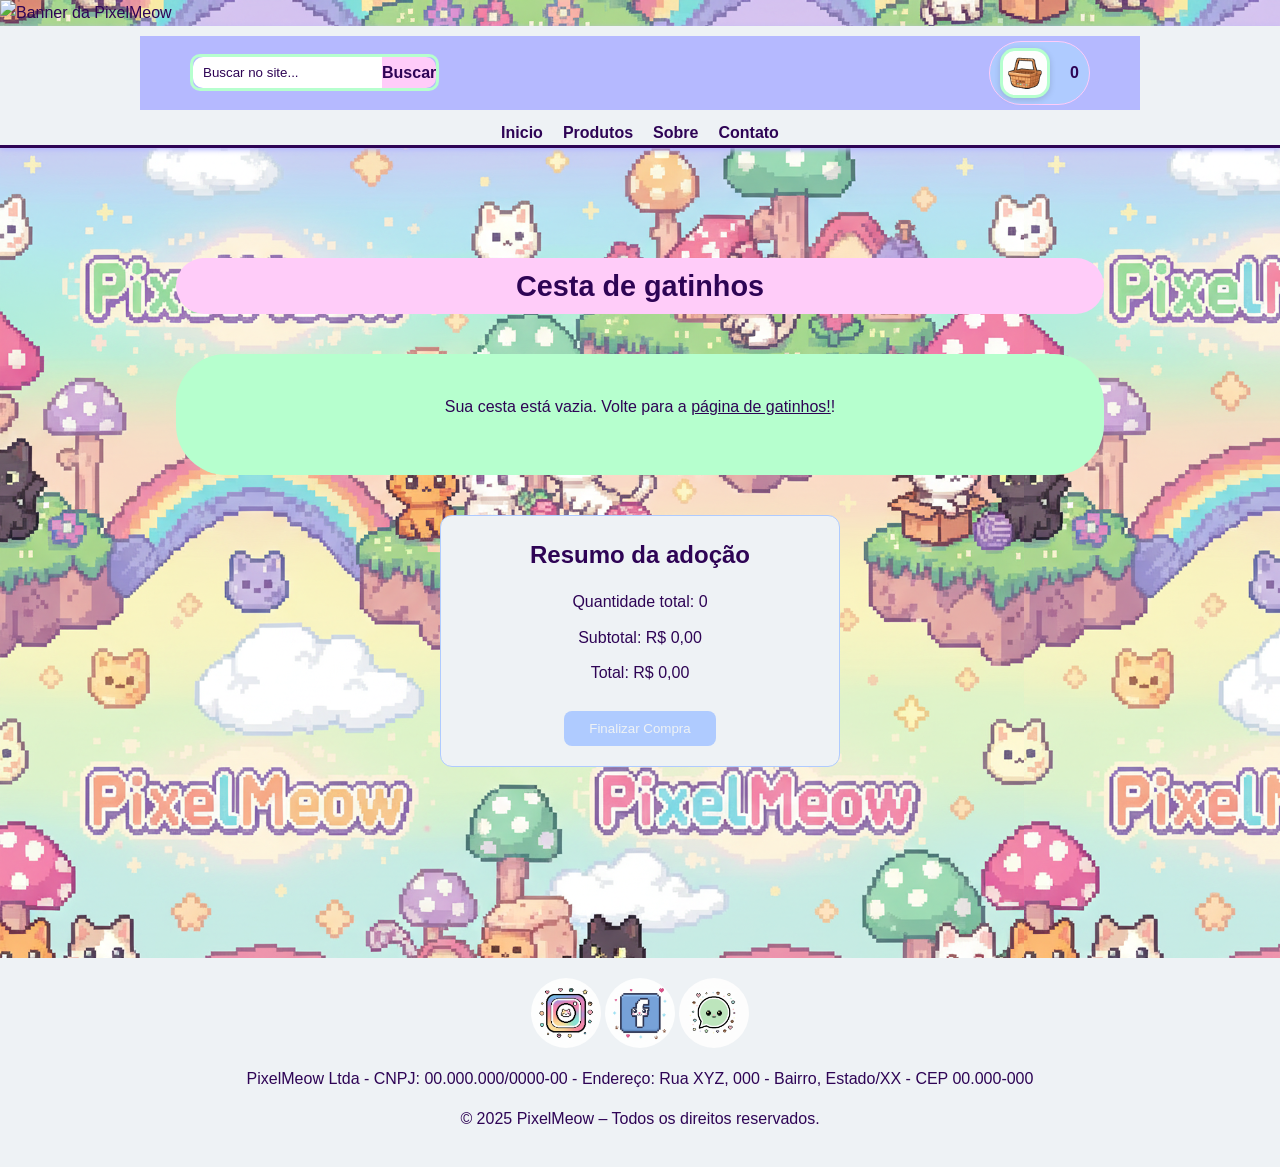
==== pages/cesta.html @ ab3cd98b "primeiro commit" ====
<!DOCTYPE html>
<html lang="pt-BR">

<head>
    <meta charset="UTF-8">
    <meta name="viewport" content="width=device-width, initial-scale=1.0">
    <title>PixelMeow
    </title>
    <link rel="stylesheet" href="../style.css">
</head>

<body>


    <header class="header">
        <img class="banner-topo" src="img/banner.png" alt="Banner da PixelMeow">
    </header>

    <header class="header-fixo-container">
        <div class="barra-inicio">
            <div class="titulo-busca-container">
                <div class="search-container">
                    <form action="/caminho-da-busca" method="GET">
                        <input type="text" id="search-box" name="q" placeholder="Buscar no site...">
                        <button type="submit" id="search-button">Buscar</button>
                    </form>
                </div>
                <a href="../pages/cesta.html" class="cesta-link" id="cesta-link">
                    <img src="../img/cesta.png" alt="Ícone do Carrinho de Compras" class="icone-cesta">

                    <span id="contador-cesta">0</span>
                </a>
            </div>
        </div>

        <div class="header-nav-main">
            <nav class="header-nav">
                <ul>
                    <li><a href="../index.html#inicio">Inicio</a></li>
                    <li><a href="../index.html#produtos">Produtos</a></li>
                    <li><a href="../index.html#sobre">Sobre</a></li>
                    <li><a href="../index.html#contato">Contato</a></li>
                </ul>
            </nav>
        </div>
    </header>
    <main class="main-content">

        <section id="cesta-area">
            <h1>Cesta de gatinhos</h1>

            <div id="cesta-itens" class="cards-container">
                <p id="cesta-vazio" style="text-align: center; padding: 20px;">
                <div id="cesta-vazio">
                    <a href="../index.html">Sua cesta está vazia. Volte para a página de gatinhos!</a>
                </div>
                </p>
            </div>

            <div class="resumo-cesta">
                <h2>Resumo da adoção</h2>
                <p>Quantidade total: <span id="quantidade-total">0</span></p>
                <p>Subtotal: <span id="subtotal">R$ 0,00</span></p>
                <p>Total: <span id="total-geral">R$ 0,00</span></p>
                <button id="finalizar-compra">Finalizar Compra</button>
            </div>

        </section>
    </main>


    <footer>
        <div class="social-links">
            <a target="_blank" aria-label="Acesse nosso Instagram"><img src="../img/logo_instagran.png"
                    alt="Logo do Instagram"></a>
            <a target="_blank" aria-label="Acesse nosso Facebook"><img src="../img/logo_facebook.png"
                    alt="Logo do Facebook"></a>
            <a target="_blank" aria-label="Fale conosco no WhatsApp"><img src="../img/logo_whatsapp.png"
                    alt="Logo do Whatsapp"></a>
        </div>
        <p>PixelMeow Ltda - CNPJ: 00.000.000/0000-00 - Endereço: Rua XYZ, 000 - Bairro, Estado/XX - CEP 00.000-000</p>
        <p>&copy; 2025 PixelMeow – Todos os direitos reservados. </p>
    </footer>
</body>

<script src="../cesta.js" defer></script>
<script src="../main.js" defer></script>


</html>
---- style.css ----
@charset "UTF-8";

/* --------------------
   1. Configurações Globais e Reset
   
   -------------------- */

/* --- cores principais----*/
:root {
    --cor-escura: #2e0455;
    --cor-roxo: #b5b9ff;
    --cor-azul: #afcbff;
    --cor-rosa: #ffccf9;
    --cor-verde: #b6ffce;
    --cor-branco: #eef2f5;
    --cor-preto: #01060a;
}

* {
    margin: 0;
    padding: 0;
    box-sizing: border-box;
}

/* --- basico do body----*/
body {
    font-family: 'Trebuchet MS', 'Lucida Sans Unicode', 'Lucida Grande', 'Lucida Sans', Arial, sans-serif;
    line-height: 1.6;
    color: var(--cor-escura);
    background-color: var(--cor-branco);
    background-image: url('img/fundo.png');
}

.main-content {
    max-width: 1200px;
    margin: 0 auto;
    padding: 20px;
}

html,
body {
    margin: 0;
    padding: 0;
}

/* --------------------
    2. Cabeçalho (Header) 
    
    -------------------- */
/* banner */
.header-banner,
.header {
    display: block;
    top: 0;
}

.banner-topo {
    display: block;
    width: 100%;
    height: auto;
    object-fit: cover;
    max-height: 25rem;
    border-bottom-left-radius: 0.75rem;
    border-bottom-right-radius: 0.75rem;
    margin-top: 0;
    /* garante que não tenha deslocamento */
}

/* Header principal */
.header {

    padding: 0;
    box-shadow: none;
    overflow: visible;
    /* importante para o sticky funcionar */
}

/* Container que vai “grudar” após o banner */
.header-fixo-container {
    /* --- menu----*/
    background-color: var(--cor-branco);
    border-bottom: 3px solid var(--cor-escura);
    box-shadow: 0 2px 5px var(--cor-roxo);
    position: sticky;
    top: 0;
    z-index: 1000;
    margin-top: 0;
}

/* --------------------
    2.1 Header/ busca, cesta
    
    -------------------- */

.barra-inicio {
    background-color: var(--cor-branco);
    padding: 10px 0px;
    max-width: 10000px;
    margin: 0 auto;

}

.titulo-busca-container {
    margin: 0 auto;
    display: flex;
    flex-wrap: wrap;
    align-items: center;
    justify-content: space-between;
    gap: 10px;
    padding: 5px 20px;
    background-color: var(--cor-roxo);
    width: 100%;
    max-width: 1000px;
}



/* --------------------
    2.1.1 cesta
    -------------------- */
/* Estilo do Ícone do cesta no html */

.icone-cesta {
    width: 50px;
    height: 50px;
    /* deixa o ícone redondo */
    border-radius: 30%;
    object-fit: cover;
    /* evita distorções */
    background-color: var(--cor-verde);

    padding: 3px;
    transition: all 0.3s ease;
    box-shadow: 0 2px 6px rgba(0, 0, 0, 0.15);
}

/* caixa da cesta */
.cesta-link {

    display: flex;
    align-items: center;
    gap: 20px;
    background-color: var(--cor-azul);
    padding: 6px 10px;
    /* aredonda  */
    border-radius: 80px;
    border: 1px solid var(--cor-rosa);
    transition: all 0.3s ease;
    box-shadow: var(--cor-escura);
    text-decoration: none;
}

.cesta-link:hover {
    background-color: var(--cor-verde);
    filter: brightness(1.2);
}

.cesta-link:hover .icone-cesta {
    filter: brightness(1);
}

#contador-cesta {
    color: var(--cor-escura);
    font-weight: bold;
}

.cesta-link:hover #contador-cesta {
    color: var(--cor-escura);
}

/* --------------------
    2.1.2 busca
    -------------------- */

.search-container {
    margin: 5px auto;
    width: 100%;
    max-width: 100%;
    flex-shrink: 0;
}

.search-container form {
    display: flex;
    align-items: stretch;
    /* força input e botão a mesma altura */
    border: 3px solid var(--cor-verde);
    border-radius: 10px;
    overflow: hidden;
    /* mantém tudo dentro da borda arredondada */
}

#search-box {
    flex-grow: 1;
    padding: 8px 10px;
    border: none;
    /* remove borda própria */
    border-top-left-radius: 10px;
    border-bottom-left-radius: 10px;
}

/* letra busca */
#search-box::placeholder {
    color: var(--cor-escura);
}

#search-button {
    padding: 0 px;
    border: none;
    /* remove borda própria */
    background-color: var(--cor-rosa);
    color: var(--cor-escura);
    font-size: 1em;
    font-weight: bold;
    cursor: pointer;
    border-top-right-radius: 10px;
    border-bottom-right-radius: 10px;
}


#search-button:hover {
    background-color: var(--cor-verde);
    color: var(--cor-escura);
}


/* --------------------
    2.1 Header/ navegação
    
    -------------------- */

.header-nav-main {
    padding: 0 20px;
}

.header-nav {
    flex-grow: 1;
    padding: 0;
}

.header-nav ul {
    list-style: none;
    display: flex;
    flex-wrap: wrap;
    gap: 20px;
    justify-content: center;
}

.header-nav a {
    text-decoration: none;
    color: var(--cor-escura);
    font-weight: 600;
    padding-bottom: 3px;
    transition: color 0.3s, border-bottom 0.3s;
}

.header-nav a:hover {
    color: var(--cor-roxo);
    border-bottom: 2px solid var(--cor-roxo);
}


/* --------------------
    3. Seções e Conteúdo
    
    -------------------- */
section {
    padding: 40px 0;
    margin-bottom: 20px;

}

section:last-child {
    border-bottom: none;
}

/* estilo titulos (Inicio, Produtos, Sobre, Contato) */
h1 {
    font-size: 1.8em;
    color: var(--cor-escura);
    margin-bottom: 20px;
    text-align: center;
    background-color: var(--cor-rosa);
    padding: 5px 10px 5px 10px;
    border-radius: 100px;


}


p {
    margin-bottom: 15px;

}

#inicio {
    padding-top: 0;
    padding-bottom: 0;
    margin-bottom: 0;
}

/* --------------------
4. Seção promoção
--------------------*/

.container-imagem {
    position: relative;
    width: 100%;
    overflow: hidden;
}

.container-imagem img {
    width: 100%;
    height: 100%;
    min-height: 300px;
    /* mobile */
    max-height: 500px;
    /* desktop */
    object-fit: cover;
    /* corta a imagem se necessário sem deformar */
    display: block;
}

.texto-sobreposto {
    position: absolute;
    top: 50%;
    left: 50%;
    transform: translate(-50%, -50%);
    color: var(--cor-rosa);
    text-align: center;
    padding: 1rem;
    border-radius: 5px;
    z-index: 10;
    display: flex;
    flex-direction: column;
    align-items: center;
    gap: 0.5rem;
    width: 90%;
}

.botao-promocao {
    padding: clamp(0.5rem, 2vw, 1rem) clamp(1rem, 4vw, 2rem);
    font-size: clamp(1rem, 3vw, 1.5rem);
    text-decoration: none;
    border-radius: 5px;
    font-weight: bold;
    letter-spacing: 1px;
    text-transform: uppercase;
    border: 2px solid var(--cor-rosa);
    background-color: var(--cor-roxo);
    color: var(--cor-verde);
    transition: 0.3s;
}

.botao-promocao:hover {
    background-color: var(--cor-azul);
    color: var(--cor-verde);
    border-color: var(--cor-verde);
}

.texto-sobreposto h2 {
    margin: 0;
    font-size: clamp(1.5rem, 6vw, 3rem);
}

.texto-sobreposto p {
    margin: 0;
    font-size: clamp(1rem, 4vw, 1.5rem);
}


/* --------------------
5. Seção produtos
--------------------*/

.cards-container {
    display: flex;
    flex-wrap: wrap;
    justify-content: center;
    gap: 30px;
    max-width: 1200px;
    margin: 0 auto;

}


.produtos-card {
    background-color: var(--cor-branco);
    border: 1px solid var(--cor-rosa);
    border-radius: 150px;
    padding: 20px;
    box-shadow: 0 4px 8px var(--cor-verde);
    text-align: center;
    flex: 1 1 280px;
    max-width: 350px;
    transition: transform 0.3s ease-in-out, box-shadow 0.3s ease-in-out;
}

.produtos-card-pages {
    background-color: var(--cor-branco);
    border: 1px solid var(--cor-rosa);
    border-radius: 150px;
    padding: 20px;
    box-shadow: 0 4px 8px var(--cor-verde);
    text-align: center;
}


.produtos-foto {
    width: 150px;
    height: 150px;
    border-radius: 50%;
    object-fit: cover;
    margin-bottom: 15px;
    border: 4px solid var(--cor-escura);
}

.produtos-name {
    color: var(--cor-escura);
    margin-top: 0;
    margin-bottom: 10px;
    font-size: 1.5em;
}

.produtos-bio {
    color: var(--cor-escura);
    line-height: 1.6;
    font-size: 0.95em;
}

.produtos-preco {
    color: var(--cor-escura);
    line-height: 1.6;
    font-size: 0.95em;
}

.produtos-card:hover {
    transform: translateY(-5px);
    box-shadow: 0 10px 20px var(--cor-escura);
    background-color: var(--cor-azul);

}

.produtos-card:hover .produtos-foto {
    border-color: var(--cor-rosa);
    transition: border-color 0.3s;
}

/* Estilo para o botão de envio */
#produtos button[type="button"] {
    display: block;
    width: 50%;

    padding: 12px 20px;
    background-color: var(--cor-roxo);
    color: var(--cor-verde);
    border: none;
    border-radius: 100px;
    cursor: pointer;
    font-size: 1.1em;
    transition: background-color 0.3s ease;
    margin-top: 20px;
    font-weight: bold;
    display: inline-block;
}

/* Efeito ao passar o mouse no botão */
#produtos button[type="button"]:hover {
    background-color: var(--cor-rosa);
    color: var(--cor-azul);
}

/* --------------------
    6. Sobre
    -------------------- */

#sobre div {
    max-width: 1200px;
    margin: 0 auto;
    /* centraliza o bloco na página */
    background-color: var(--cor-rosa);
    border-radius: 20px;
    padding: 20px;
    text-align: center;
    /* centraliza o conteúdo interno */
}

#sobre div p {
    line-height: 1.6;
    max-width: 800px;
    /* controla largura do texto */
    margin: 0 auto;
    /* centraliza o parágrafo */
}

/* --------------------
    7. Contato
    -------------------- */

/* Estilos para a seção principal do formulário */
#contato {
    /* Centraliza o formulário */
    max-width: 600px;
    margin: 40px auto;
    padding: 30px;
    /* Sombra */
    box-shadow: 0 4px 10px var(--cor-rosa);
    border-radius: 100px;
    background-color: var(--cor-verde);
}

/* Estiliza os pares de Label e Input/Textarea para ficarem organizados */
#contato label,
#contato input[type="text"],
#contato input[type="email"],
#contato input[type="tel"],
#contato textarea {
    display: block;
    width: 100%;
    margin-bottom: 15px;
}

/* Estiliza todos os campos de entrada de texto e área de texto */
#contato input[type="text"],
#contato input[type="email"],
#contato input[type="tel"],
#contato textarea {
    padding: 10px;
    border: 1px solid var(--cor-rosa);
    border-radius: 4px;
    transition: border-color 0.3s ease-in-out;
    font-size: 1em;
    box-sizing: border-box;
}

/* Efeito ao focar nos campos */
#contato input:focus,
#contato textarea:focus {
    outline: none;
    border-color: var(--cor-azul);
    box-shadow: 0 0 5px var(--cor-rosa);
}

/* Estilo específico para a área de texto */
#contato textarea {
    min-height: 100px;
    resize: vertical;
}

/* Estilo para o botão de envio */
#contato button[type="submit"] {
    display: block;
    width: 100%;
    padding: 12px 20px;
    background-color: var(--cor-azul);
    color: var(--cor-escura);
    border: none;
    border-radius: 4px;
    cursor: pointer;
    font-size: 1.1em;
    transition: background-color 0.3s ease;
    margin-top: 20px;
    font-weight: bold;
}

/* Efeito ao passar o mouse no botão */
#contato button[type="submit"]:hover {
    background-color: var(--cor-rosa);
}


/* --------------------
    8. Avaliação
    -------------------- */
.avaliacoes-clientes {
    padding: 50px 20px;
    text-align: center;
    border-radius: 100px;
}

.avaliacoes-clientes h2 {
    margin-bottom: 40px;
    color: var(--cor-escura);
    font-size: 2em;
}

/* Container para as avaliações - usa Flexbox para layout em colunas */
.container-avaliacoes {
    display: flex;
    flex-wrap: wrap;
    /* Permite que os cards quebrem a linha em telas pequenas */
    gap: 30px;
    /* Espaçamento entre os cards */
    justify-content: center;
    max-width: 1200px;
    /* Largura máxima do container */
    margin: 0 auto;
}

/* Estilo do Card de Avaliação Individual */
.avaliacao-card {
    background-color: var(--cor-verde);
    padding: 30px;
    border-radius: 8px;
    box-shadow: var(--cor-escura);
    flex: 1 1 300px;
    min-width: 280px;
    /* Garante um tamanho mínimo em telas muito pequenas */
    transition: transform 0.3s ease;
    border-radius: 100px;
}

.avaliacao-card:hover {
    transform: translateY(-5px);
    /* Efeito sutil ao passar o mouse */
}

/* Estilo das Estrelas */
.estrelas {
    color: var(--cor-escura);
    font-size: 1.5em;
    margin-bottom: 15px;
    letter-spacing: 5px;
    /* Espaçamento entre as estrelas */
    display: block;
    /* Garante que as estrelas fiquem em sua própria linha */
}

.estrelas .star {
    /* Estilos para a estrela preenchida (★) */
    display: inline-block;
}

.estrelas .vazio {
    /* Estilos para a estrela vazia (☆) */
    color: var(--cor-rosa);
}

/* Estilo do Comentário */
.comentario {
    font-style: italic;
    color: var(--cor-escura);
    margin-bottom: 20px;
    line-height: 1.6;
}

/* Estilo do Cliente */
.cliente {
    font-weight: bold;
    color: var(--cor-escura);
    margin-top: 10px;
}


/* --------------------
    8. Rodapé (Footer) 
    -------------------- */


footer {
    text-align: center;
    padding: 20px;
    margin-top: 40px;
    background-color: var(--cor-branco);
    color: var(--cor-escura);
}

.social-links img {
    width: 70px;
    height: 70px;
    border-radius: 50%;
    object-fit: cover;

}

.social-links {
    margin-bottom: 10px;
}

.social-links a:hover img {
    opacity: 0.7;
}



/* --------------------
   9 Carrinho html proprio
    -------------------- */


#cesta-area {
    padding: 40px 10%;
    /* Espaço interno da seção */
    margin: 50px 0;
    /* Espaço acima e abaixo da seção */
    background-color: transparent;
    min-height: 70vh;
    text-align: center;
}

#cesta-area h1 {
    color: var(--cor-escura);
    margin-bottom: 40px;
    /* Espaço entre o título e os cards */
}

#cesta-itens {
    background-color: var(--cor-escura);
    /* fundo branco */
    padding: 20px;
    /* espaço interno */
    border-radius: 12px;
    /* cantos arredondados */
    box-shadow: var(--cor-rosa);
    /* leve sombra */
    margin-bottom: 30px;
    /* espaço entre os itens e o resumo */
    color: var(--cor-escura);
}

/* Cards de produtos no cesta */
#cesta-itens .produtos-card {
    display: flex;
    align-items: center;
    gap: 20px;
    padding: 15px;
    flex: 1 1 100%;
    max-width: 100%;
    border-radius: 8px;
    box-shadow: var(--cor-verde);
}

#cesta-itens a {
    color: var(--cor-escura);
}

/* Informações do produto */
#cesta-itens .produtos-info {
    flex-grow: 1;
    color: var(--cor-escura);
    padding-left: 10px;
}

#cesta-itens .produtos-foto {
    width: 120px;
    height: 120px;
    object-fit: cover;
    border-color: var(--cor-roxo);
    
}

/* Resumo do cesta */
.resumo-cesta {
    max-width: 400px;
    margin: 40px auto 0 auto;
    /* Espaço acima do resumo */
    padding: 20px;
    background-color: var(--cor-branco);
    border: 1px solid var(--cor-azul);
    border-radius: 12px;
    color: var(--cor-azul);
    text-align: center;
    box-shadow: var(--cor-verde);
}

/* Título do resumo */
.resumo-cesta h2 {
    margin-bottom: 15px;
    color: var(--cor-escura);
}

.resumo-cesta p {
    margin: 10px 0;
    color: var(--cor-escura);
}

.resumo-cesta button {
    margin-top: 15px;
    background-color: var(--cor-azul);
    color: var(--cor-branco);
    border: none;
    padding: 10px 25px;
    border-radius: 8px;
    cursor: pointer;
    transition: 0.3s;
}

.resumo-cesta button:hover {
    background-color: var(--cor-rosa);
}

/* Controle de quantidade e botão remover */
.controle-quantidade {
    display: flex;
    align-items: center;
    gap: 10px;
    margin: 10px 0;
}

.controle-quantidade label {
    font-weight: bold;
    color: var(--cor-escura);
}

.input-quantidade {
    width: 60px;
    padding: 5px;
    text-align: center;
    border: 1px solid var(--cor-branco);
    border-radius: 4px;
    color: var(--cor-escura);
}

.btn-remover {
    margin-left: 10px;
    background-color: var(--cor-azul);
    color: var(--cor-branco);
    border: none;
    padding: 6px 12px;
    border-radius: 6px;
    cursor: pointer;
    transition: 0.3s;
}

.btn-remover:hover {
    background-color: var(--cor-rosa);
}

/* Total do item */
.preco-total-item {
    font-weight: bold;
    font-size: 1.2em;
    color: var(--cor-escura);
    margin-top: 10px;
    padding-top: 10px;
    border-top: 1px dashed var(--cor-rosa);
}

/* Carrinho vazio */
#cesta-vazio {
    text-align: center;
    padding: 20px;
    color: var(--cor-escura);
}

#cesta-itens a {
    color: var(--cor-escura);
    text-decoration: underline;
    /* opcional */
}

#cesta-itens a:hover {
    color: var(--cor-escura);
}


/* Estilo específico para os itens do cesta */
#cesta-itens {
    background-color: var(--cor-verde);
    padding: 20px;
    border-radius: 50px;
    /* cantos arredondados */
    box-shadow: var(--cor-rosa);
    /* opcional: sombra leve */
}

#cesta-itens .cesta-item {
    background-color: var(--cor-branco); 
    color: var(--cor-verde);
    margin-bottom: 15px;
    padding: 10px;
    display: flex;
    align-items: center;
    gap: 15px;
    border: 1px solid var(--cor-verde);
    border-radius: 5px;
}


/* --------------------
    9. Responsividade (Desktop)
    -------------------- */
@media (min-width: 768px) {
    .header-content {
        flex-direction: row;
        justify-content: space-between;
        align-items: center;
    }

    .header-nav ul {
        flex-wrap: nowrap;
    }

    table {
        display: table;
    }

    .container-avaliacoes {
        flex-direction: column;
        /* Empilha os cards verticalmente em telas pequenas */
        gap: 20px;
    }

    .avaliacao-card {
        flex: 1 1 100%;
        /* Ocupa 100% da largura do container */
        min-width: unset;
    }

    .titulo-busca-container {
        flex-wrap: nowrap;
        /* Voltar para layout lado a lado */
        padding: 5px 50px;
        /* Padding maior em desktop */
        gap: 20px;
    }

    .barra-inicio h1 {
        width: auto;
        /* Ocupa apenas o espaço necessário */
        text-align: left;
        /* Alinhamento à esquerda */
        font-size: 1.8em;
        /* Tamanho da fonte original */
    }

    .search-container {
        width: auto;
        /* Ocupa apenas o espaço necessário */
        max-width: 250px;
        /* Limite de largura em desktop */
        margin: 0;
    }

    .container-imagem img {
        min-height: 400px;
        /* banner maior que mobile */
        max-height: 600px;
        /* não cresce demais */
    }


    .texto-sobreposto {
        position: absolute;
        top: 50%;
        left: 50%;
        transform: translate(-50%, -50%);
        color: var(--cor-clara);
        text-align: center;
        padding: 1rem;
        border-radius: 5px;
        z-index: 10;
        display: flex;
        flex-direction: column;
        align-items: center;
        gap: 0.5rem;
        width: 90%;
    }

    .texto-sobreposto h2 {
        margin: 0;
        font-size: clamp(1.5rem, 6vw, 3rem);
        /* min, responsive, max */
    }

    .texto-sobreposto p {
        margin: 0;
        font-size: clamp(1rem, 4vw, 1.5rem);
    }

    #sobre div {
        flex-direction: row;
        align-items: flex-start;
    }

    #sobre div p {
        max-width: 65%;
    }

    .equipe-foto {
        max-width: 35%;
    }

    .container-avaliacoes {
        flex-direction: row;
    }


    .avaliacao-card {
        flex: 1 1 300px;

        min-width: unset;
    }

    #sobre div {
        display: flex;
        flex-direction: row;
        align-items: flex-start;
        gap: 30px;
        /* espaço maior entre texto e imagem */
        justify-content: flex-start;
        /* garante que texto e imagem fiquem lado a lado */
    }

    #sobre div p {
        flex: 0 0 55%;
        /* texto ocupa 55% da largura */
        max-width: 55%;
    }

    .equipe-foto {
        flex: 0 0 40%;
        /* imagem ocupa 40% da largura */
        max-width: 40%;
        height: auto;
        object-fit: cover;
        /* mantém proporção da imagem */
        border-radius: 8px;
        max-height: 400px;
        /* limite de altura */
        width: auto;
    }

}

@media (max-width: 767px) {
    #sobre div {
        flex-direction: column;
        /* empilha texto e imagem */
        align-items: center;
        gap: 15px;
    }

    #sobre div p {
        flex: 1 1 100%;
        max-width: 90%;
        text-align: center;
    }

    .equipe-foto {
        flex: 1 1 80%;
        max-width: 80%;
        margin: 0 auto;
    }
}

/* Responsividade do Carrinho */
@media (max-width: 600px) {
    #cesta-itens .produtos-card {
        flex-direction: column;
        text-align: center;
        gap: 10px;
    }

    #cesta-itens .produtos-foto {
        margin-bottom: 5px;
    }

    .resumo-cesta {
        max-width: 100%;
        margin: 20px 0;
    }

    .controle-quantidade {
        justify-content: center;
    }
}
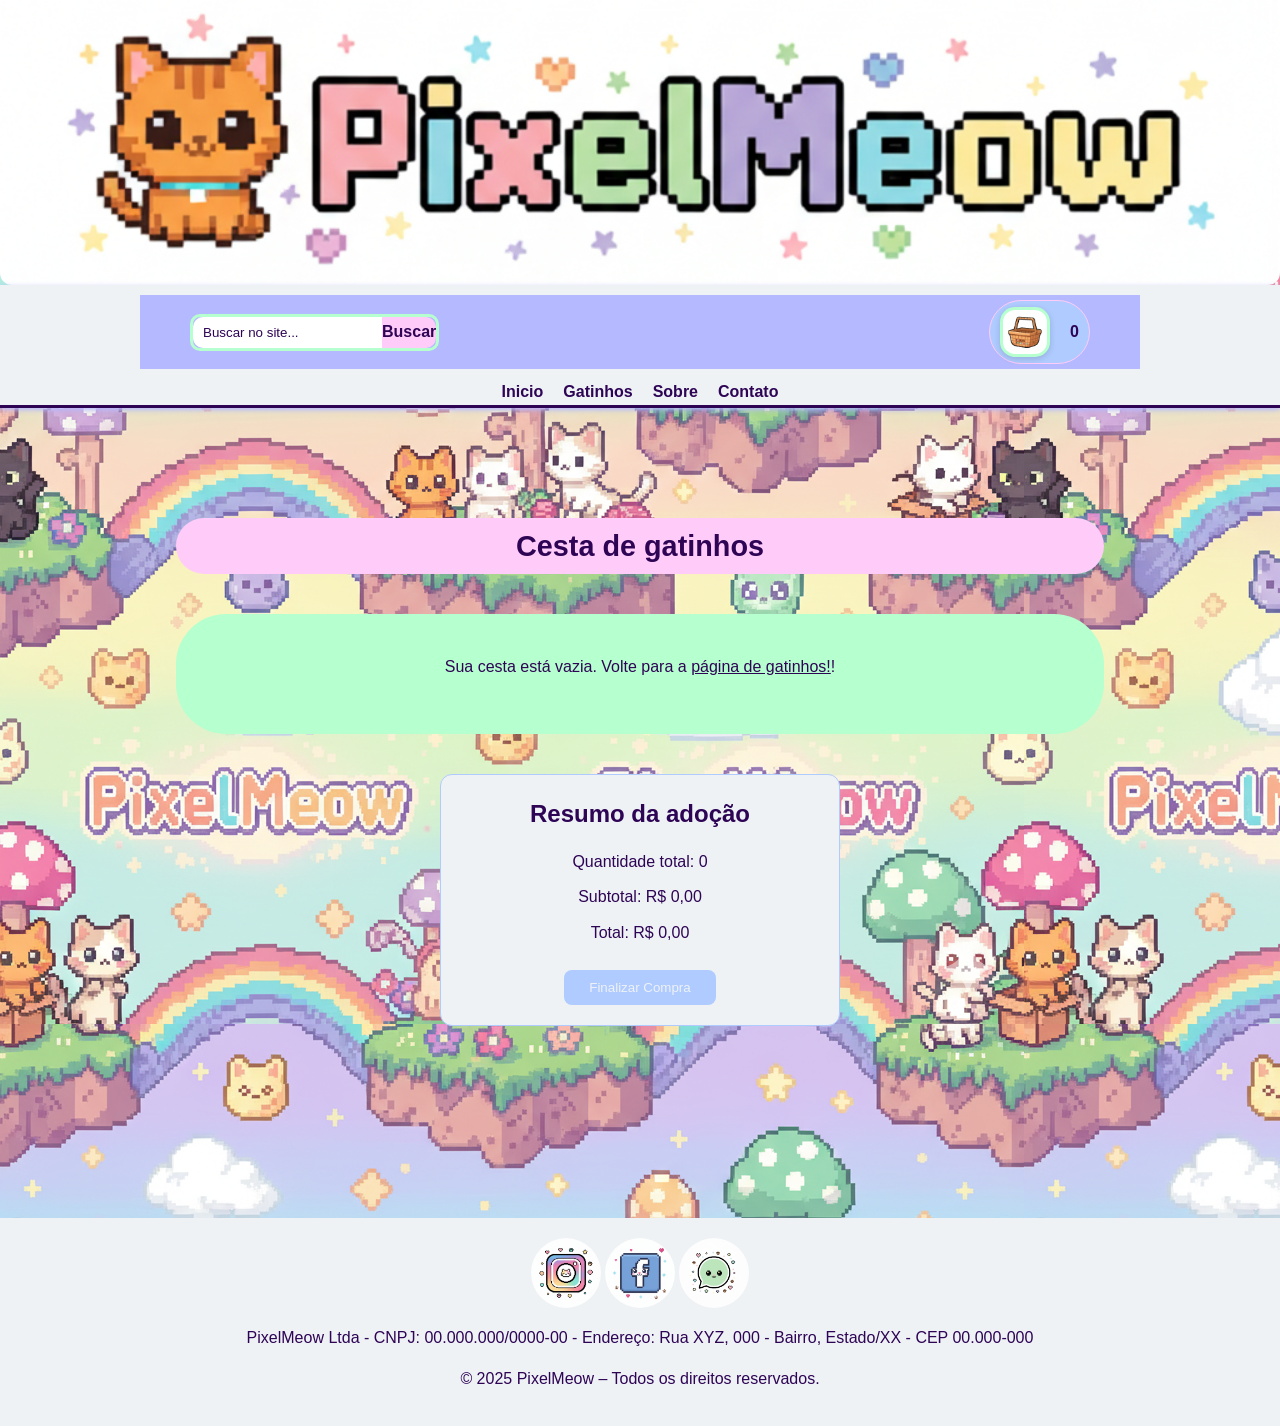
==== commit 9a985515: "ajuste no link para o banner na pagina da cesta e ajuste do link para a pagina principal nas paginas" ====
--- a/pages/cesta.html
+++ b/pages/cesta.html
@@ -13,7 +13,7 @@
 
 
     <header class="header">
-        <img class="banner-topo" src="img/banner.png" alt="Banner da PixelMeow">
+        <img class="banner-topo" src="../img/banner.png" alt="Banner da PixelMeow">
     </header>
 
     <header class="header-fixo-container">
@@ -37,7 +37,7 @@
             <nav class="header-nav">
                 <ul>
                     <li><a href="../index.html#inicio">Inicio</a></li>
-                    <li><a href="../index.html#produtos">Produtos</a></li>
+                    <li><a href="../index.html#produtos">Gatinhos</a></li>
                     <li><a href="../index.html#sobre">Sobre</a></li>
                     <li><a href="../index.html#contato">Contato</a></li>
                 </ul>
